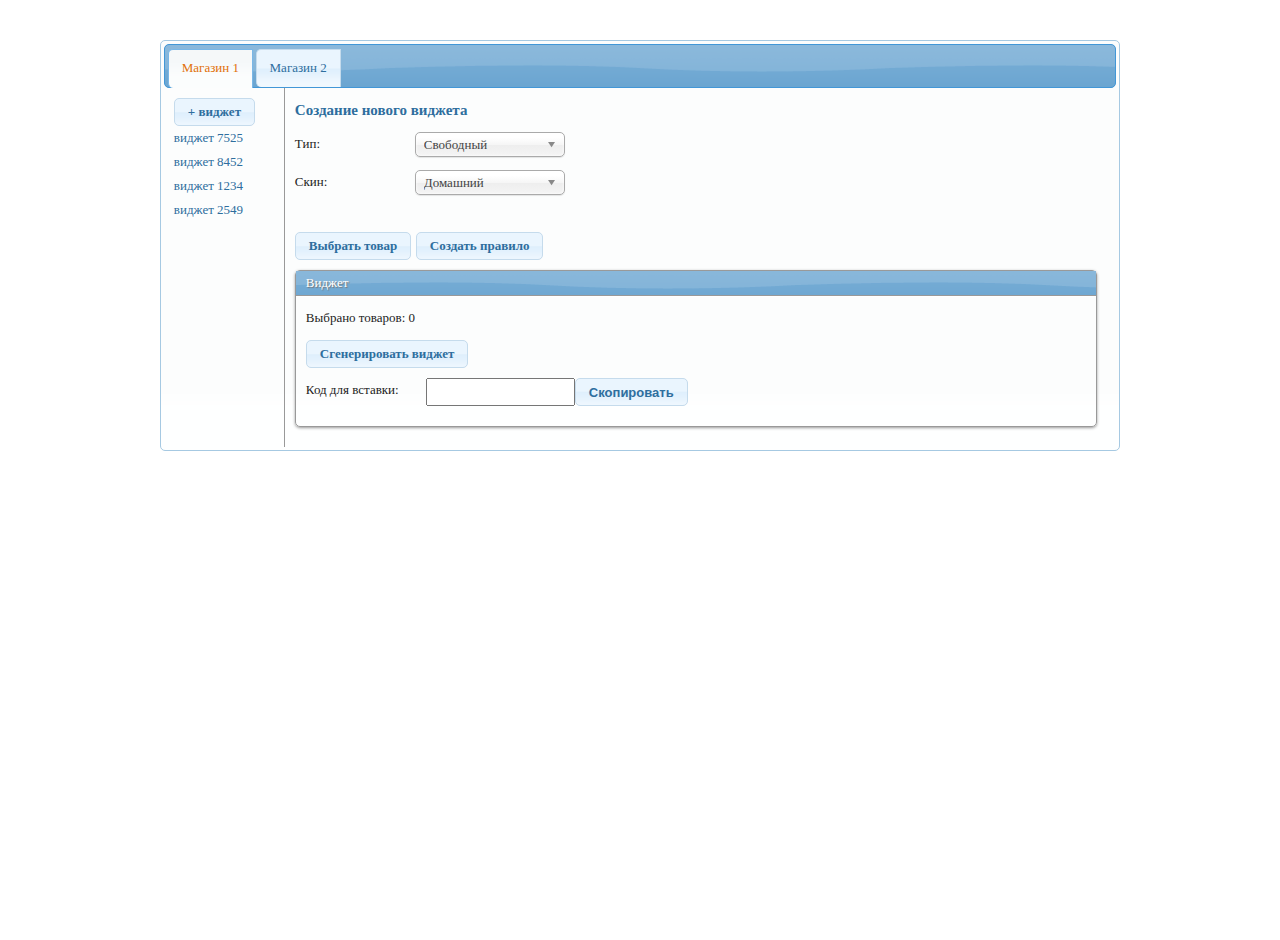
==== www/admin/index.html @ 0cd4afed "frontend: fix some bugs, add error checks on button clicks" ====
<!DOCTYPE html>
<html>
	<head>
		<meta http-equiv="Expires" content="Fri, Jan 01 1900 00:00:00 GMT">
		<meta http-equiv="Pragma" content="no-cache">
		<meta http-equiv="Cache-Control" content="no-cache">
		<meta http-equiv="Content-Type" content="text/html; charset=utf-8">
		<meta http-equiv="Lang" content="en">

		<meta name="author" content="">
		<meta name="description" content="">
		<meta name="keywords" content="">

		<title>Untitled</title>



		<link rel="stylesheet" type="text/css" href="css/redmond/jquery-ui-1.10.3.custom.css">
		<link rel="stylesheet" type="text/css" href="css/chosen.min.css">
		<link rel="stylesheet" type="text/css" href="css/toastr.min.css">
		<link rel="stylesheet" type="text/css" href="css/style.css">


		<script type="text/javascript" src="js/jquery-1.9.1.js"></script>
		<script type="text/javascript" src="js/jquery-ui-1.10.3.custom.min.js"></script>
		<script type="text/javascript" src="js/jquery.carouFredSel-6.2.1-packed.js"></script>
		<script type="text/javascript" src="js/chosen.jquery.min.js"></script>
		<script type="text/javascript" src="js/toastr.min.js"></script>


		<script type="text/javascript" src="js/main.js"></script>
	</head>
	<body>
		<div class="wrapper clearfix">
			<div id="tabs">
				<ul>
					<li><a href="#tab1">Магазин 1</a></li>
					<li><a href="#tab2">Магазин 2</a></li>

				</ul>
				<div id="tab1">
					<div class="wrap">
						<div class="widgets">
							<a href="#" class="btn add-widget">+ виджет</a>
							<div>
								<ul class="widget-list">
									<li><a href="#">виджет 7525</a></li>
									<li><a href="#">виджет 8452</a></li>
									<li><a href="#">виджет 1234</a></li>
									<li><a href="#">виджет 2549</a></li>
								</ul>
							</div>
						</div>
						<div class="new_widget clearfix">
							<h3>Создание нового виджета</h3>

							<div class="clearfix">

								<div class="input-block"><span class="prepend">Тип: </span><select><option>Свободный</option><option>Малый</option><option>Большой</option></select> </div>
								<div class="input-block"><span class="prepend">Скин: </span><select><option>Домашний</option><option>СТС</option><option>Видеоморе</option></select></div>
								<p>&nbsp;</p>
							</div>
							<div class="clearfix">
								<a href="#" class="btn choseProduct">Выбрать товар</a>
								<a href="#" class="btn createRule">Создать правило</a>
							</div>

							<div class="block choose-product clearfix hidden">
								<div class="block-header"><span>Выбор товара</span><div class="close">X</div></div>
								<div class="block-content clearfix">
									<div class="grid13">
										<h4>Выбор категории</h4>
										<div class="treeHolder"></div>
									</div>
									<div class="grid13">
										<h4>Выбор товара</h4>
										<ol class="offerHolder">
											
										</ol>
									</div>
									<div class="grid13">
										<h4>Предпросмотр товара</h4>
										<div class="preview">
											<div class="previewPic">
												<img src="./img/preview.png" />
											</div>
											<div class="offerInfo">
											</div>
											<a href="#" class="btn addProduct">Выбрать</a>
										</div>
									</div>
								</div>
								<div class="block-footer">
									
								</div>
							</div>

							<div class="block create-rule clearfix hidden">
								<div class="block-header"><span>Создание правила</span><div class="close">X</div></div>
								<div class="block-content clearfix">
									<div class="block-left">
										<h4>Выбор категории</h4>
										<div class="tree" onclick="tree_toggle(arguments[0])">
											<ul class="Container">
												<li class="Node IsRoot ExpandOpen">
													<div class="Expand"></div>
													<div class="Content">Верхняя одежда</div>
													<ul class="Container">
														<li class="Node ExpandOpen">
															<div class="Expand"></div>
															<div class="Content">Шубы</div>

															<ul class="Container">
																<li class="Node ExpandLeaf">
																	<div class="Expand"></div>
																	<div class="Content">Лисьи шубы</div>
																</li>
																<li class="Node ExpandLeaf">
																	<div class="Expand"></div>
																	<div class="Content">Норковые шубы</div>
																</li>
															</ul>
														</li>
														<li class="Node ExpandLeaf">
															<div class="Expand"></div>
															<div class="Content">Дубленки</div>

														</li>
													</ul>
												</li>
												<li class="Node IsRoot ExpandLeaf">
													<div class="Expand"></div>
													<div class="Content">Нижнее белье</div>

												</li>
											</ul>                         
										</div>
										<hr />
										<div class="choose-season">
											<h4>Выбор сезона</h4>
											<ul>
												<li><input class="check" type="checkbox" value="1" id="check" /><label for="check">Лето</label></li>
												<li><input class="check" type="checkbox" value="1" id="check1" /><label for="check1">Осень</label></li>
												<li><input class="check" type="checkbox" value="1" id="check2" /><label for="check2">Осень-зима</label></li>
												<li><input class="check" type="checkbox" value="1" id="check3" /><label for="check3">Весна-лето</label></li>
												<li><input class="check" type="checkbox" value="1" id="check4" /><label for="check4">Демисезонная</label></li>
											</ul>
										</div>
										<hr />
										<div class="choose-color clearfix">
											<h4>Выбор цвета</h4>
											<div class="colors">
												<div class="color-item color-black"></div>
												<div class="color-item color-white"></div>
												<div class="color-item color-red"></div>
												<div class="color-item color-blue"></div>
												<div class="color-item color-orange"></div>
												<div class="color-item color-green"></div>
												<div class="color-item color-yellow"></div>
												<div class="color-item color-aqua"></div>
												<div class="color-item color-gray"></div>

											</div>
										</div>
									</div>
									<div class="block-right">
										<div class="preview">
											Предпросмотр:
											<div class="previewPic">
												<img src="./img/preview.png" />
											</div>
											<div class="previewPrice">
												324руб.
											</div>
										</div>
									</div>


								</div>
								<div class="block-footer">
									<a href="#" class="btn addProduct">Выбрать</a>
								</div>
							</div>
                            <div class="tut"></div>
							<div class="block clearfix">
								<div class="block-header">Виджет</div>
								<div class="block-content clearfix">
									<div class="widgetInfo">
										<div>Выбрано товаров: <span class="widgetCount">0</span></div>
										<div><a class="btn generateWidgetPreview" href="# ">Сгенерировать виджет</a></div>
										<div class="input-block">
											<span class="prepend">Код для вставки:&nbsp;&nbsp;</span> 
											<div class="fl"><input type="text" class="custom fl widgetUrl" /></div>
											<div class="fl"><input type="button" value="Скопировать" onclick="clipBoard()" /></div>
										</div>
									</div>
									<div class="widgetPreview">

									</div>
								</div>

							</div>

						</div>
					</div>
				</div>


			</div>
		</div>
	</body>
</html>
---- www/admin/css/style.css ----
@charset "UTF-8";
/* 
Tripoli is a generic CSS standard for HTML rendering.  
Copyright (C) 2007 David Hellsing 

This program is free software: you can redistribute it and/or modify 
it under the terms of the GNU General Public License as published by 
the Free Software Foundation, either version 3 of the License, or 
(at your option) any later version. 

This program is distributed in the hope that it will be useful, 
but WITHOUT ANY WARRANTY; without even the implied warranty of 
MERCHANTABILITY or FITNESS FOR A PARTICULAR PURPOSE. See the 
GNU General Public License for more details. 

You should have received a copy of the GNU General Public License 
along with this program. If not, see <http://www.gnu.org/licenses/>. 
*/ 

* { margin: 0; padding: 0; text-decoration: none; font-size: 1em; outline: none; } 
code, kbd, samp, pre, tt, var, textarea, input, select, isindex, listing, xmp, plaintext { font: inherit; font-size: 1em; white-space: normal; } 
dfn, i, cite, var, address, em { font-style: normal; } 
th, b, strong, h1, h2, h3, h4, h5, h6 { font-weight: normal; } 
a, img, a img, iframe, form, fieldset, abbr, acronym, object, applet, table { border: none; } 
table { border-collapse: collapse; border-spacing: 0; } 
caption, th, td, center { text-align: left; vertical-align: top; } 
body { line-height: 1; background: white; color: black; } 
q { quotes: "" ""; } 
ul, ol, dir, menu { list-style: none; } 
sub, sup { vertical-align: baseline; } 
a { color: inherit; } 
hr { display: none; } /* we don't need a visual hr in layout */ 
font { color: inherit !important; font: inherit !important; color: inherit !important; } /* disables some nasty font attributes in standard browsers */ 
marquee { overflow: inherit !important; -moz-binding: none; } 
blink { text-decoration: none; } 
nobr { white-space: normal; } 


*{
	font:  13px/14px sans-serif;
/*	font-family: "Helios";*/
	font-family: Tahoma;
	line-height: 24px;
}
html, body{
	height: 100%;
	width: 100%;
}

/* `Clear Floated Elements
----------------------------------------------------------------------------------------------------*/

/* http://sonspring.com/journal/clearing-floats */

.clear {
  clear: both;
  display: block;
  overflow: hidden;
  visibility: hidden;
  width: 0;
  height: 0;
}

/* http://www.yuiblog.com/blog/2010/09/27/clearfix-reloaded-overflowhidden-demystified */

.clearfix:before,
.clearfix:after {
  content: '\0020';
  display: block;
  overflow: hidden;
  visibility: hidden;
  width: 0;
  height: 0;
}

.clearfix:after {
  clear: both;
}

/*
  The following zoom:1 rule is specifically for IE6 + IE7.
  Move to separate stylesheet if invalid CSS is a problem.
*/

.clearfix {
  zoom: 1;
}


.fr{
	float: right;
}
.hidden{
	display: none;
}
.widgetCount{
	padding-right: 10px;
}

.widgetInfo{
	padding: 10px;
}
.widgetInfo > div{
	margin-bottom: 10px;
}
.wrapper{
	width: 960px;
	margin: 0 auto;
	margin-top: 40px;
	padding-bottom: 70px;
}

/*.ui-tabs-vertical { width: 100%; padding: 0; }
.ui-tabs-vertical .ui-tabs-nav { padding: .2em .1em .2em .2em; float: left; width: 114px; }
.ui-tabs-vertical .ui-tabs-nav li { clear: left; width: 100%; border-bottom-width: 1px !important; border-right-width: 0 !important; margin: 0 -1px .2em 0; }
.ui-tabs-vertical .ui-tabs-nav li a { display:block; }
.ui-tabs-vertical .ui-tabs-nav li.ui-tabs-active { padding-bottom: 0; padding-right: .1em; border-right-width: 1px; border-right-width: 1px; }
.ui-tabs-vertical .ui-tabs-panel { padding: 0 !important; float: right; width: 820px;}
                         */
.ui-tabs .ui-tabs-panel{
padding: 0;
}
.widgets{
	width: 100px;/*120 w padd*/
	float: left;
	padding: 10px;
	
}

.new_widget{
	border-left: 1px solid #999;
	width: 800px;
	float: left;
	padding: 10px;
}

a, .ui-widget-content a{
	color: #2e6e9e;
/*	color: #20ba66;*/
}
a:hover, a:active, .ui-widget-content a:hover, .ui-widget-content a:active{
	text-decoration: underline;
}   

h3, h3 *{
	font-size: 15px;
	font-weight: bold;
	margin-bottom: 10px;
	color: #2e6e9e;
}

h4, h4 *{
	font-size: 14px;
	font-weight: bold;
	color: #2e6e9e;
	padding-left: 5px;
	margin-bottom: 10px;
	
}

.input-block{
	margin-bottom: 10px;
	clear: both;
	min-height: 28px;
}
.input-block span.prepend{
	width: 120px;
	float: left;
}

/*.btn{
	 width: 120px;
	 height: 17px;
	 border: 1px solid black;
	 background-color: #548bd4;
	 text-align: center;
}
.btn a{
	color: #fff;
	font-size: 12px;
	font-weight: bold;
	text-decoration: underline;
	display: block;
	width: 100%;
	height: 100%;
	line-height: 16px;
}
.btn a:hover, .btn a.active{
	color: #548bd4;
	background-color: #fff;
	text-decoration: none;
}
.btn a:active{
	line-height: 18px;
}
.def-btn{
	width: 120px;
}    */
/*input.custom{
	height: 17px;
	border: 1px solid black;
}   */

.fl{
	float: left;
}

.add-product{
	border: 1px solid black;
	min-width: 180px;
	margin-bottom: 40px;
/*	padding: 10px;*/
}
.add-product.step-clear{
	width: 180px;
}
.add-product.step-preview{
	width: 300px;
}
.add-product.step-product, .add-product.step-rule{
	width: 100%;
}

.add-product .fl .btn:first-child{
	border-top: none;
	border-bottom: none;
}
.add-product.step-clear .fl .btn:last-child{
	border-bottom: none;
}
.add-product .fl .btn:last-child{
	border-bottom: 1px solid #000;
}
.add-product .fl{
/*	border-right: 1px solid #000;*/
/*	height: 40px;*/
	padding: 0 5px;
}
.add-product .fl:last-child{
	border-right: none;
}

.add-product .preview{
	line-height: 0;
}

.add-product .preview .price{
	border-left: 1px solid #000;
	border-right: 1px solid #000;
	padding: 0 5px;
}

/* узел отодвинут от левой стенки контейнера на 18px
    благодаря этим отступам вложенные узлы формируют иерархию
 */
.Node {
    margin-left: 18px;
    zoom: 1; 
}

/* Корневой узел от родительского контейнера не отодвинут. 
   Ему же не надо демонстрировать отступом, чей он сын.
   Это правило идет после .Node, поэтому имеет более высокий приоритет 
   Так что class="Node IsRoot" дает margin-left:0
*/ 
.IsRoot {
    margin-left: 0;
}
/* иконка скрытого/раскрытого поддерева или листа
    сами иконки идут дальше, здесь общие свойства
 */
.Expand {
    width: 18px;
    height: 18px;
    float: left; 
}

/* содержание (заголовок) узла */
 .Content {
    margin-left:18px;
	min-height: 22px;
	line-height: 22px;
}
.Content:hover{
	text-decoration: underline;
	cursor: pointer;
}

 /* все правила после * html выполняет только IE6 */
* html .Content {
    height: 18px; 
}
/* открытое поддерево */
.ExpandOpen .Expand {  
    background: url(../img/minus.png) transparent 50% 50% no-repeat;  
}

/* закрытое поддерево */
.ExpandClosed .Expand {
    background: url(../img/plus.png)  transparent 50% 50% no-repeat;  
}

/* лист */
.ExpandLeaf .Expand {
	/*width: 18px;
	height: 18px;*/
	background: none;

}
.ExpandOpen .Container {
	display: block;
}

.ExpandClosed .Container {
	display: none;
}
.ExpandOpen .Expand, .ExpandClosed .Expand {
	cursor: pointer; /* иконки скрытия-раскрытия */
}

.ExpandLeaf .Expand {
	cursor: auto; /* листовой узел */
}

/*
.block{
	float: left;
}

.block-header{
	font-size: 15px;
}
.block .block-header{
	padding:0 5px;
	
}
.block .block-content{
	padding:0 5px;
	border-top: 1px solid black;
	border-right: 1px solid black;
	min-height: 120px;
/*	padding-bottom: 10px;*/
	
/*}   */

/*.preview{
	width: 107px;
	height: 112px;
}      */

/*.preview{
	float: right;
	width: 240px;
	border: 1px solid #999;
	min-height: 120px;
}*/

./*slider ul li{
	width: 107px !important;
	float: left;
	display: block;
/*	margin: 0 8px;
	margin-right: 14px;
}
.slider{
	padding: 0 18px;
	margin-left: 24px;
	width: 231px;
	position: relative;
}

.slider .arrow-left{
	background: transparent url("../img/arrow-left.png") 0% 0% no-repeat;
	display: block;
	width: 18px;
	height: 18px;
	position: absolute;
	top: 50px;
	left: -17px;
	z-index: 10;
	cursor: pointer;
}
.slider .arrow-right{
	background: transparent url("../img/arrow-right.png") 0% 0% no-repeat;
	display: block;
	width: 18px;
	height: 18px;
	position: absolute;
	top: 50px;
	right: -23px;
	z-index: 10;
	cursor: pointer;
}    */

.slider{
	width: 100%;
	position: relative;
	overflow: hidden;
}
.slider ul{
	overflow: hidden;
	padding-left: 0;
}
.slider ul li{
	list-style: none;
	display: block;
	float: left;
	margin: 0 45px;
	width: 242px !important;
	background-color: #fff;
	
}
.slider ul li .pic{
	border: 1px solid #cc0835;
}

.slider .arrow-left{
	background: transparent url("../images/prev_arrow.png") 0% 0% no-repeat;
	width: 45px;
	height: 58px;
	position: absolute;
	top: 50%;
	margin-top: -29px; /* if you change the arrow images, you may have to adjust this (1/2 height of arrow image) */
	cursor: pointer;
	text-decoration: none;
	outline: 0;
	border: 0;
	z-index: 100;
}
.slider .arrow-right{
	background: transparent url("../images/next_arrow.png") 0% 0% no-repeat;
	width: 45px;
	height: 58px;
	position: absolute;
	top: 50%;
	margin-top: -29px; /* if you change the arrow images, you may have to adjust this (1/2 height of arrow image) */
	cursor: pointer;
	text-decoration: none;
	outline: 0;
	border: 0;
	right: -13px;
	z-index: 100;
}
 

.color-item{
	display: block;
	float: left;
	width: 16px;
	height: 16px;
	border: 1px solid #000;
	margin: 8px;
	cursor: pointer;
}
.color-item.color-black{background-color: #000;}
.color-item.color-white{background-color: #fff;}
.color-item.color-red{background-color: #f00;}
.color-item.color-blue{background-color: #00b0f0;}
.color-item.color-orange{background-color: #ea700d;}
.color-item.color-green{background-color: #00b050;}
.color-item.color-yellow{background-color: #ffff00;}
.color-item.color-aqua{background-color: #31859b;}
.color-item.color-gray{background-color: #ccc2d9;}

.block.widget-prview{
	
}

.block{
	width: 100%;
	
	border: 1px solid #999;
	border-radius: 5px;
	margin: 10px 0;
	box-shadow: 0px 1px 3px #999;
}

.block .tree{
	width: 100%;
	padding-left: 10px;
	padding-bottom: 10px;
/*	padding: 10px 0 10px 10px;*/
}

.block .preview{
	width: 100%;
	text-align: center;
/*	border-left: 1px solid #999;*/
}

.block .block-header{
	height: 24px;
	border-bottom: 1px solid #999;
	padding: 0px 0 0px 10px;
	background: #5c9ccc url("redmond/images/ui-bg_gloss-wave_55_5c9ccc_500x100.png") 0% 50% repeat-x;

	-webkit-box-shadow: 0 1px 0 #fff;
	box-shadow: 0 1px 0 #fff;
	text-shadow: 1px 1px 1px #777;
	color: #fff;		
}
.block .block-header .close{
	float: right;
	border-left: 1px solid #999;
	
	padding-left: 10px;
	padding-right: 10px;
	width: 10px;
	cursor: pointer;

}
.block .block-header .close:hover{
	font-weight: bold;
}

.block .block-content{
/*	padding: 10px ;*/

}
.block .block-footer{
	border-top: 1px solid #999;
	padding: 5px 10px;
	text-align: right;
}

.block .block-left{
	float: left;
	width: 430px;
	border-right: 1px solid #999;
	padding-top: 5px;
	padding-left: 5px;
	min-height: 138px;
}

.block .block-right{
	float: left;
	width: 150px;
}

hr{
/*	border-bottom: 1px solid #999;*/
	display: block;
	margin-bottom: 5px;
	margin-top: 5px;
}

.choose-season ul{
	padding-left: 20px;
}
.choose-season ul li{
	margin-bottom: 5px;
}
.choose-season ul li:hover{
	text-decoration: underline;
	cursor: pointer;
}
.choose-color{
	padding-bottom: 10px;
}
.colors{
	margin-left: 15px;
}

#toast-container{
	right: 40%;
}

.grid13{
	width: 250px;
	float: left;
	padding: 5px;
	border-right: 1px solid #999;
	padding-bottom: 5px;
	min-height: 600px;
	max-height: 600px;
	overflow-x: hidden;
	overflow-y: auto;
}

.grid13:last-child{
	border-right: none;
}
ol.offerHolder{
	list-style-type: decimal;
	padding-left: 24px;
}
.offerItem{
	cursor: pointer;
	padding: 5px 0;
	line-height: 16px;
	list-style-type: decimal;
}
.offerItem:hover{
/*	text-decoration: underline;*/
	font-weight: bold;
}
.offerItem.active{
	font-weight: bold;
}

.previewPic img{
	width: 100%;
	height: 100%;
	border: 1px solid #cc0835;
}

.preivewPic{
	width: 100%;
	
}

.offerInfo{
	text-align: left;
}

.b{
	font-weight: bold;
}
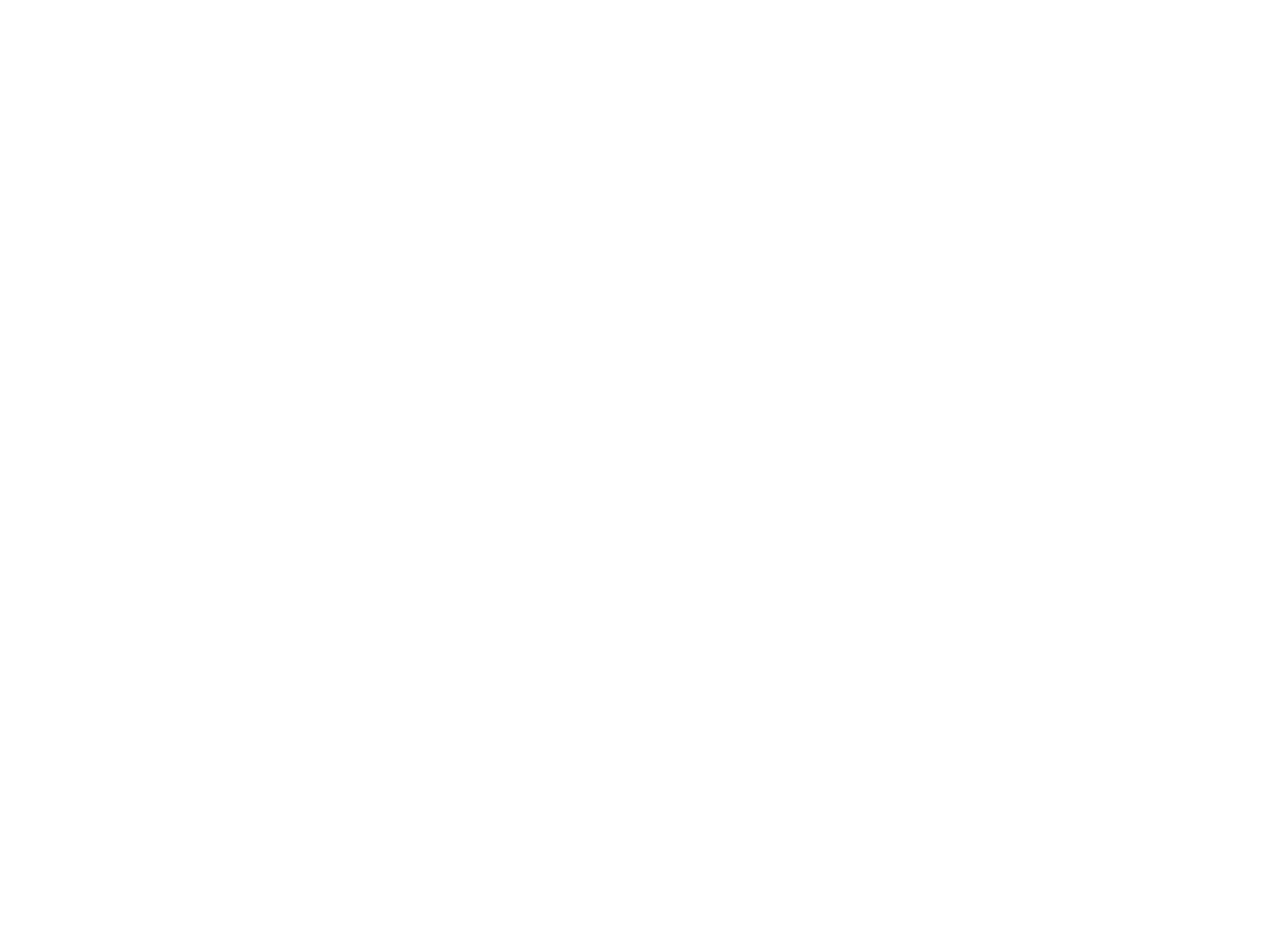
==== commit 5f513f83: "frontend:" ====
--- a/www/admin/index.html
+++ b/www/admin/index.html
@@ -28,186 +28,240 @@
 		<script type="text/javascript" src="js/toastr.min.js"></script>
 
 
+
+		<script type="text/javascript" src="js/tree.js"></script>
+
+		<script type="text/javascript" src="js/shop.js"></script>
+		<script type="text/javascript" src="js/widget.js"></script>
+		<script type="text/javascript" src="js/offer.js"></script>
+		<script type="text/javascript" src="js/main2.js"></script>
 		<script type="text/javascript" src="js/main.js"></script>
+		<script type="text/javascript" src="js/system.js"></script>
 	</head>
 	<body>
 		<div class="wrapper clearfix">
 			<div id="tabs">
-				<ul>
-					<li><a href="#tab1">Магазин 1</a></li>
-					<li><a href="#tab2">Магазин 2</a></li>
+				<ul class="tabList">
+
 
 				</ul>
-				<div id="tab1">
-					<div class="wrap">
-						<div class="widgets">
-							<a href="#" class="btn add-widget">+ виджет</a>
-							<div>
-								<ul class="widget-list">
-									<li><a href="#">виджет 7525</a></li>
-									<li><a href="#">виджет 8452</a></li>
-									<li><a href="#">виджет 1234</a></li>
-									<li><a href="#">виджет 2549</a></li>
-								</ul>
+
+
+
+			</div>
+		</div>
+		<div class="hidden">
+			<div class="categoryTpl">
+				<div class="grid13">
+					<h4>Выбор категории</h4>
+					<div class="treeHolder"></div>
+				</div>
+			</div>
+			<div class="categoryOfferTpl">
+
+				<div class="grid13">
+					<h4>Выбор категории</h4>
+					<div class="treeHolder"></div>
+				</div>
+				<div class="grid13">
+					<h4>Выбор товара</h4>
+					<ol class="offerHolder">
+
+					</ol>
+				</div>
+				<div class="grid13">
+					<h4>Предпросмотр товара</h4>
+					<div class="preview">
+						<div class="previewPic">
+							<img src="./img/preview.png" />
+						</div>
+						<div class="offerInfo">
+						</div>
+						<a href="#" class="btn addProduct">Выбрать</a>
+					</div>
+				</div>
+			</div>
+
+			<div class="colorTpl clearfix">
+				<h4>Выбор цвета</h4>
+			</div>
+
+
+
+
+			<div class="block widget widgetTpl">
+				<div class="block-header"></div>
+				<div class="block-content">
+
+				</div>
+			</div>
+			
+			<div class="freePositionTpl">
+				<div class="header"><h4><span class="positionNum"></span> позиция</h4></div>
+				<div class="body clearfix">
+					<a href="#" class="btn choseProduct">Выбрать товар</a>
+					<a href="#" class="btn createRule">Создать правило</a>
+					<div class="categoryOfferHolder clearfix"></div>
+					<div class="ruleHolder clearfix"></div>
+					<div class="clearfix">
+						<a href="#" class="btn savePosition">Сохранить позицию</a>
+						<span class="saved hidden">Сохранено</span>
+					</div>
+				</div>
+			</div>
+			<div class="rule ruleTpl">
+				<div class="block-content clearfix">
+					<div class="categoryHolder clearfix"></div>
+					
+					<div class="colorHolder clearfix">
+					</div>
+
+				</div>
+
+			</div>
+			<div class="block choose-product chooseProduct chooseProductTpl clearfix hidden">
+				<div class="block-header"><span>Выбор товара</span><div class="close">X</div></div>
+				<div class="block-content clearfix">
+					<div class="grid13">
+						<h4>Выбор категории</h4>
+						<div class="treeHolder"></div>
+					</div>
+					<div class="grid13">
+						<h4>Выбор товара</h4>
+						<ol class="offerHolder">
+
+						</ol>
+					</div>
+					<div class="grid13">
+						<h4>Предпросмотр товара</h4>
+						<div class="preview">
+							<div class="previewPic">
+								<img src="./img/preview.png" />
 							</div>
-						</div>
-						<div class="new_widget clearfix">
-							<h3>Создание нового виджета</h3>
-
-							<div class="clearfix">
-
-								<div class="input-block"><span class="prepend">Тип: </span><select><option>Свободный</option><option>Малый</option><option>Большой</option></select> </div>
-								<div class="input-block"><span class="prepend">Скин: </span><select><option>Домашний</option><option>СТС</option><option>Видеоморе</option></select></div>
-								<p>&nbsp;</p>
+							<div class="offerInfo">
 							</div>
-							<div class="clearfix">
-								<a href="#" class="btn choseProduct">Выбрать товар</a>
-								<a href="#" class="btn createRule">Создать правило</a>
-							</div>
-
-							<div class="block choose-product clearfix hidden">
-								<div class="block-header"><span>Выбор товара</span><div class="close">X</div></div>
-								<div class="block-content clearfix">
-									<div class="grid13">
-										<h4>Выбор категории</h4>
-										<div class="treeHolder"></div>
-									</div>
-									<div class="grid13">
-										<h4>Выбор товара</h4>
-										<ol class="offerHolder">
-											
-										</ol>
-									</div>
-									<div class="grid13">
-										<h4>Предпросмотр товара</h4>
-										<div class="preview">
-											<div class="previewPic">
-												<img src="./img/preview.png" />
-											</div>
-											<div class="offerInfo">
-											</div>
-											<a href="#" class="btn addProduct">Выбрать</a>
-										</div>
-									</div>
-								</div>
-								<div class="block-footer">
-									
+							<a href="#" class="btn addProduct">Выбрать</a>
+						</div>
+					</div>
+				</div>
+				<div class="block-footer">
+
+				</div>
+			</div>
+			<div class="treeTpl"></div>
+
+			<div class="tabTpl">
+				<div class="wrap">
+					<div class="widgets">
+						<a href="#" class="btn add-widget">+ виджет</a>
+						<div>
+							<ul class="widget-list">
+
+							</ul>
+						</div>
+					</div>
+
+				</div>
+			</div>
+			<div class="positionTpl">
+				<div class="header"><h4><span class="positionNum"></span> позиция</h4></div>
+				<div class="body">
+					<a href="#" class="btn choseProduct">Выбрать товар</a>
+					<div class="categoryOfferHolder"></div>
+				</div>
+			</div>
+			
+			<div class="block smallWidget smallWidgetTpl widget">
+				<div class="block-header">Маленький виджет</div>
+				<div class="block-content">
+					<a href="#" class="btn createRule">Создать правило</a>
+					<div class="ruleHolder"></div>
+					<div class="positionHolder clearfix"  data-position-num="1"></div>
+				</div>
+			</div>
+			<div class="block bigWidget bigWidgetTpl widget">
+				<div class="block-header">Большой виджет</div>
+				<div class="block-content">
+					<a href="#" class="btn createRule">Создать правило</a>
+					<div class="ruleHolder"></div>
+					<div class="positionHolder clearfix positionHolder1" data-position-num="1"></div>
+					<div class="positionHolder clearfix positionHolder2" data-position-num="2"></div>
+				</div>
+			</div>
+			<div class="block widget freeWidget freeWidgetTpl">
+				<div class="block-header">Свободный виджет</div>
+				<div class="block-content">
+					
+					<div class="positions">
+						
+					</div>
+					<a href="#" class="btn addPosition">Добавить позицию</a>
+					
+				</div>
+			</div>
+			<div class="new-widget newWidgetTpl clearfix">
+				<h3>Создание нового виджета</h3>
+
+				<div class="clearfix">
+
+					<div class="input-block">
+						<span class="prepend">Тип: </span>
+						<select class="widgetTypeList" data-placeholder="Выберите значение">
+
+						</select> 
+					</div>
+					<div class="input-block">
+						<span class="prepend">Скин: </span>
+						<select class="widgetSkinList" data-placeholder="Выберите значение">
+
+						</select>
+					</div>
+					<p>&nbsp;</p>
+				</div>
+				<a href="#" class="btn prepareWidget">Создать виджет</a>
+				<div class="widgetHolder">
+				</div>
+				<div class="positions clearfix"></div>
+
+
+
+
+
+
+				<div class="tut"></div>
+
+				<div class="block clearfix preparedWidget">
+					<div class="block-header">Виджет</div>
+					<div class="block-content clearfix">
+						<div style="margin: 5px"><a class="btn generateWidgetPreview" href="# ">Предпросмотр виджета</a></div>		
+						<div style="margin: 5px;"><a href="#" class="btn saveWidget">Сохранить виджет</a></div>
+						<div class="widgetInfo"> 
+
+							<div class="desc hidden">
+								<div>Выбрано товаров: <span class="widgetCount">0</span></div>
+								<div>Тип: <span class="widgetType"></span></div>
+								<div>Скин: <span class="widgetSkin"></span></div>
+
+								<div class="input-block">
+									<span class="prepend">Код для вставки:&nbsp;&nbsp;</span> 
+									<div class="fl"><input type="text" class="custom fl widgetUrl" /></div>
+									<div class="fl"><input type="button" value="Скопировать" onclick="clipBoard('.widgetUrl')" /></div>
 								</div>
 							</div>
-
-							<div class="block create-rule clearfix hidden">
-								<div class="block-header"><span>Создание правила</span><div class="close">X</div></div>
-								<div class="block-content clearfix">
-									<div class="block-left">
-										<h4>Выбор категории</h4>
-										<div class="tree" onclick="tree_toggle(arguments[0])">
-											<ul class="Container">
-												<li class="Node IsRoot ExpandOpen">
-													<div class="Expand"></div>
-													<div class="Content">Верхняя одежда</div>
-													<ul class="Container">
-														<li class="Node ExpandOpen">
-															<div class="Expand"></div>
-															<div class="Content">Шубы</div>
-
-															<ul class="Container">
-																<li class="Node ExpandLeaf">
-																	<div class="Expand"></div>
-																	<div class="Content">Лисьи шубы</div>
-																</li>
-																<li class="Node ExpandLeaf">
-																	<div class="Expand"></div>
-																	<div class="Content">Норковые шубы</div>
-																</li>
-															</ul>
-														</li>
-														<li class="Node ExpandLeaf">
-															<div class="Expand"></div>
-															<div class="Content">Дубленки</div>
-
-														</li>
-													</ul>
-												</li>
-												<li class="Node IsRoot ExpandLeaf">
-													<div class="Expand"></div>
-													<div class="Content">Нижнее белье</div>
-
-												</li>
-											</ul>                         
-										</div>
-										<hr />
-										<div class="choose-season">
-											<h4>Выбор сезона</h4>
-											<ul>
-												<li><input class="check" type="checkbox" value="1" id="check" /><label for="check">Лето</label></li>
-												<li><input class="check" type="checkbox" value="1" id="check1" /><label for="check1">Осень</label></li>
-												<li><input class="check" type="checkbox" value="1" id="check2" /><label for="check2">Осень-зима</label></li>
-												<li><input class="check" type="checkbox" value="1" id="check3" /><label for="check3">Весна-лето</label></li>
-												<li><input class="check" type="checkbox" value="1" id="check4" /><label for="check4">Демисезонная</label></li>
-											</ul>
-										</div>
-										<hr />
-										<div class="choose-color clearfix">
-											<h4>Выбор цвета</h4>
-											<div class="colors">
-												<div class="color-item color-black"></div>
-												<div class="color-item color-white"></div>
-												<div class="color-item color-red"></div>
-												<div class="color-item color-blue"></div>
-												<div class="color-item color-orange"></div>
-												<div class="color-item color-green"></div>
-												<div class="color-item color-yellow"></div>
-												<div class="color-item color-aqua"></div>
-												<div class="color-item color-gray"></div>
-
-											</div>
-										</div>
-									</div>
-									<div class="block-right">
-										<div class="preview">
-											Предпросмотр:
-											<div class="previewPic">
-												<img src="./img/preview.png" />
-											</div>
-											<div class="previewPrice">
-												324руб.
-											</div>
-										</div>
-									</div>
-
-
-								</div>
-								<div class="block-footer">
-									<a href="#" class="btn addProduct">Выбрать</a>
-								</div>
-							</div>
-                            <div class="tut"></div>
-							<div class="block clearfix">
-								<div class="block-header">Виджет</div>
-								<div class="block-content clearfix">
-									<div class="widgetInfo">
-										<div>Выбрано товаров: <span class="widgetCount">0</span></div>
-										<div><a class="btn generateWidgetPreview" href="# ">Сгенерировать виджет</a></div>
-										<div class="input-block">
-											<span class="prepend">Код для вставки:&nbsp;&nbsp;</span> 
-											<div class="fl"><input type="text" class="custom fl widgetUrl" /></div>
-											<div class="fl"><input type="button" value="Скопировать" onclick="clipBoard()" /></div>
-										</div>
-									</div>
-									<div class="widgetPreview">
-
-									</div>
-								</div>
-
-							</div>
-
-						</div>
-					</div>
-				</div>
-
-
-			</div>
+						</div>
+						<div class="widgetPreview">
+
+						</div>
+						
+					</div>
+
+				</div>
+
+			</div>    
+
+
 		</div>
+		<div class="holder"></div>
 	</body>
 </html>
 
--- a/www/admin/css/style.css
+++ b/www/admin/css/style.css
@@ -127,7 +127,7 @@
 	
 }
 
-.new_widget{
+.new-widget{
 	border-left: 1px solid #999;
 	width: 800px;
 	float: left;
@@ -154,7 +154,7 @@
 	font-weight: bold;
 	color: #2e6e9e;
 	padding-left: 5px;
-	margin-bottom: 10px;
+/*	margin-bottom: 10px;*/
 	
 }
 
@@ -483,8 +483,7 @@
 }
 
 .block .preview{
-	width: 100%;
-	text-align: center;
+	
 /*	border-left: 1px solid #999;*/
 }
 
@@ -571,8 +570,9 @@
 	padding: 5px;
 	border-right: 1px solid #999;
 	padding-bottom: 5px;
-	min-height: 600px;
-	max-height: 600px;
+	/*min-height: 400px;
+	*/
+	max-height: 425px;
 	overflow-x: hidden;
 	overflow-y: auto;
 }
@@ -604,8 +604,8 @@
 	border: 1px solid #cc0835;
 }
 
-.preivewPic{
-	width: 100%;
+.previewPic{
+	width: 140px;
 	
 }
 
@@ -615,4 +615,123 @@
 
 .b{
 	font-weight: bold;
+}
+
+.tabTemplate{
+	display: none;
+}
+a.disabledBtn{
+	border: 1px solid #CFCFCF !important;
+}
+.disabledBtn span{
+	background-color: #DBDBDB;
+	color: #8B8B8B;
+}
+a.disabledBtn:hover{
+	text-decoration: none !important;
+}
+.positionTpl{
+	margin: 10px 0;
+}
+
+.color-item.active{
+	border: 1px solid #999;
+}
+
+.widget{
+/*	border:1px solid #2A83C2;*/
+/*	display: none;*/
+}
+
+.widget > .header{
+	/*font-size: 14px;
+	padding: 5px;
+	border-bottom: 1px solid #2A83C2;*/ 
+}
+
+.widget > .body{
+/*	padding: 5px;*/
+}
+.block.widget .block-header{
+	padding: 5px;
+}
+.block.widget .block-content{
+	padding: 5px;
+}
+
+.position{
+	
+	
+	
+border: 1px solid #999;
+border-radius: 5px;
+margin: 10px 0;
+box-shadow: 0px 1px 3px #999;
+	
+}
+.position > .header{
+	border-bottom: 1px solid #a6c9e2;
+	padding: 5px;
+}
+.position > .body{
+	padding: 5px;
+}
+.preparedWidget{
+	display: none;
+}
+
+.colorHolder ul li{
+	float: left;
+	margin: 5px;
+	cursor: pointer;
+	color: #2e6e9e;
+}
+.colorHolder ul li.active{
+	font-weight: bold;
+}
+.colorHolder ul li:hover{
+	text-decoration: underline;
+}
+.treeHolder{
+	max-height: 400px;
+	overflow-x: hidden;
+	overflow-y: auto;
+}
+
+.positionHolder{
+	border-top: 2px solid #999;
+	margin: 10px 0px;
+	padding: 10px 0px;
+}
+.ruleHolder, .categoryOfferHolder{
+	display: none;
+}
+.Content.active{
+	font-weight: bold;
+}
+
+.categoryHolder, .colorHolder{
+	width: 300px;
+	float: left;
+}
+
+.positions > div{
+	margin: 10px 0;
+	border-bottom: 1px solid #ccc;
+	padding-bottom: 15px;
+}
+.positions > div .header{
+	margin-bottom: 20px;
+	
+}
+
+.savePosition{
+	margin-top: 20px;
+}
+
+.saved{
+	color: #2e6e9e;
+	font-weight: bold;
+	font-size: 13px;
+	padding: 5px;
 }